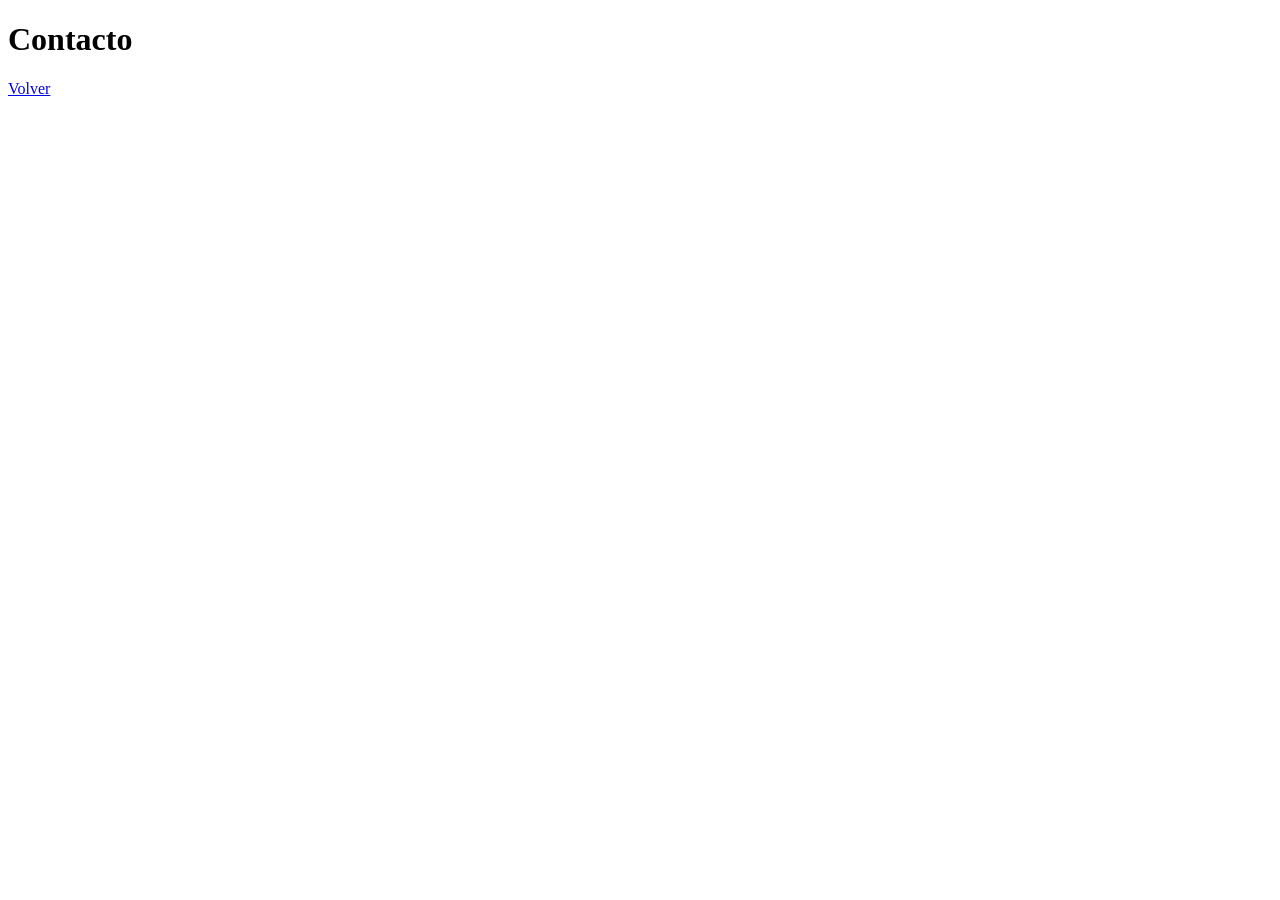
==== paginas/contacto.html @ 7556db9b "feat: subir version inicial del sitio (estado Carlos y Sofia)" ====
<!DOCTYPE html>
<html lang="es">
<head>
  <meta charset="UTF-8">
  <title>Contacto</title>
  <link rel="stylesheet" href="C:/Users/Carlos/Desktop/estilos/main.css">
</head>
<body>
  <h1>Contacto</h1>
  <a href="inicio.html">Volver</a>
</body>
</html>
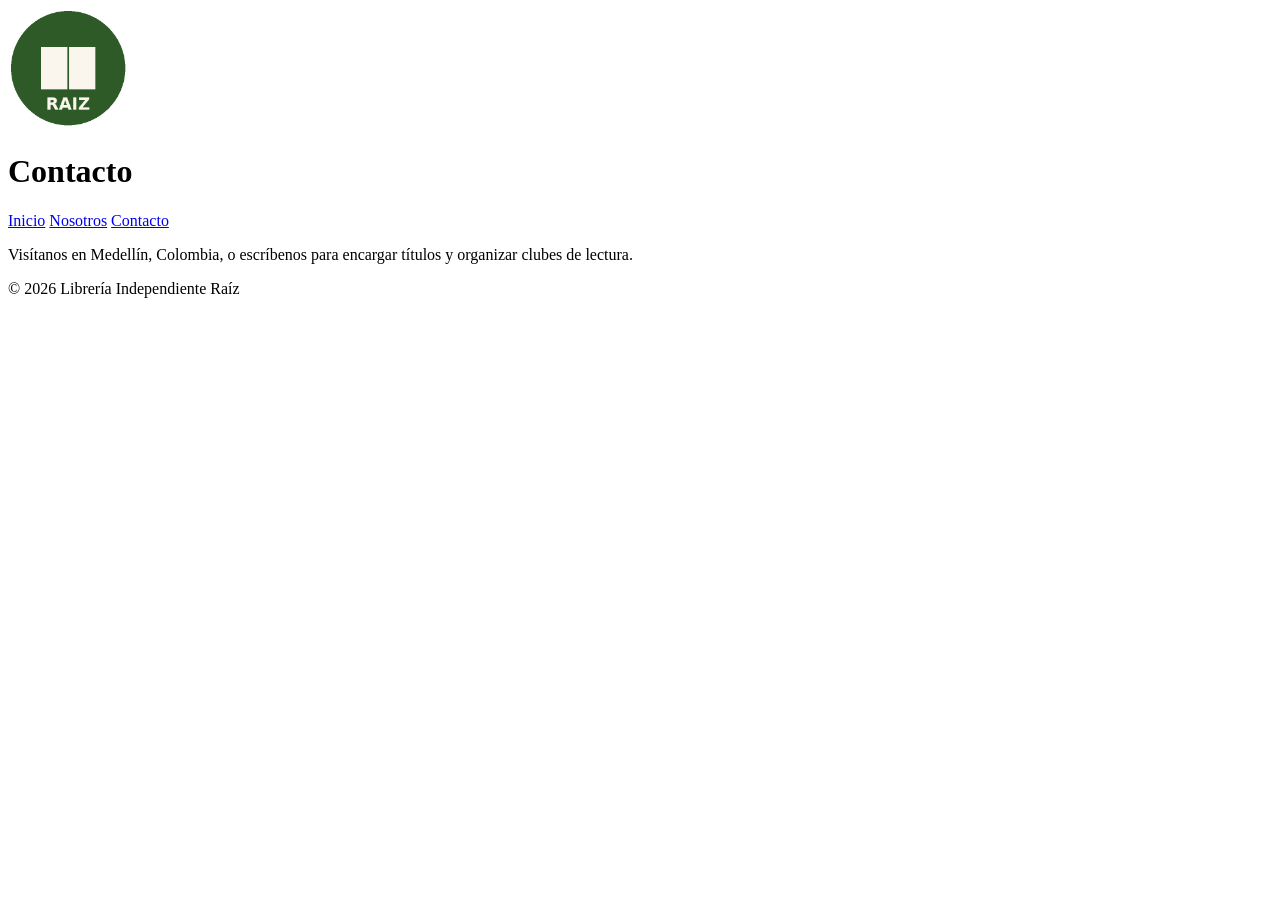
==== commit 2bbd4ffc: "fix: reemplazar rutas absolutas por relativas en las paginas internas" ====
--- a/paginas/contacto.html
+++ b/paginas/contacto.html
@@ -2,11 +2,28 @@
 <html lang="es">
 <head>
   <meta charset="UTF-8">
-  <title>Contacto</title>
-  <link rel="stylesheet" href="C:/Users/Carlos/Desktop/estilos/main.css">
+  <meta name="viewport" content="width=device-width, initial-scale=1.0">
+  <title>Contacto | Librería Independiente Raíz</title>
+  <link rel="stylesheet" href="../assets/css/main.css">
 </head>
 <body>
-  <h1>Contacto</h1>
-  <a href="inicio.html">Volver</a>
+  <header class="cabecera">
+    <img src="../assets/img/logo.png" alt="Logo de la Librería Independiente Raíz" width="120" height="120">
+    <h1>Contacto</h1>
+    <nav>
+      <a href="../index.html">Inicio</a>
+      <a href="nosotros.html">Nosotros</a>
+      <a href="contacto.html">Contacto</a>
+    </nav>
+  </header>
+
+  <main>
+    <p>Visítanos en Medellín, Colombia, o escríbenos para encargar títulos y organizar clubes de lectura.</p>
+  </main>
+
+  <footer>
+    <p>&copy; 2026 Librería Independiente Raíz</p>
+  </footer>
+  <script src="../assets/js/app.js"></script>
 </body>
 </html>
